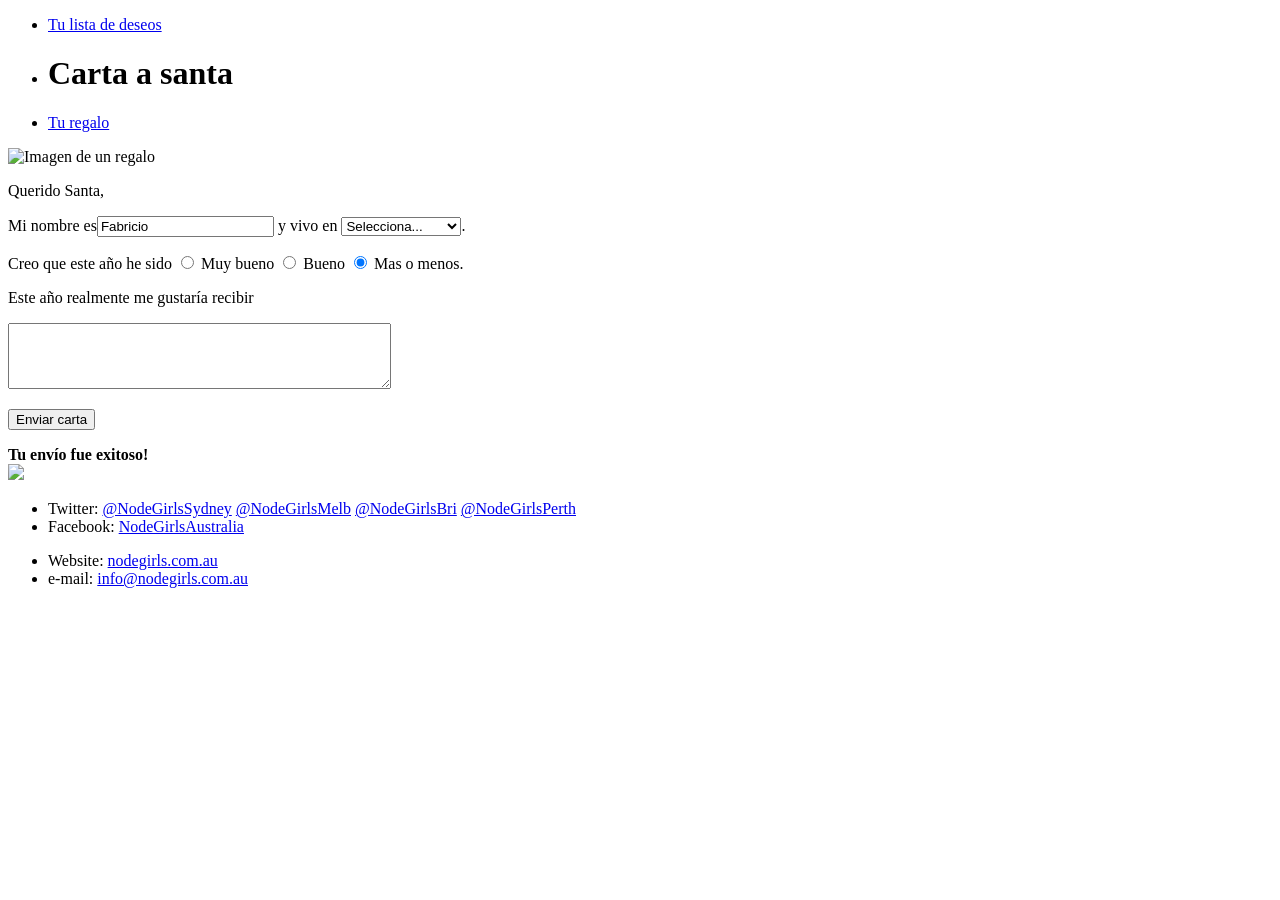
==== index.html @ fb8511b5 "Agrega tarea-clase-7" ====
<!doctype html>
<html lang="en">
<head>
    <meta name="viewport" content="width=device-width, initial-scale=1.0, minimum-scale=1.0, maximum-scale=1.0"
          charset="UTF-8">
    <title>Carta a Papá Noel</title>

    <link href="https://fonts.googleapis.com/css?family=Montserrat:300,400,500,700,900" rel="stylesheet">
    <link rel="stylesheet" href="css/main.css">
    <link rel="stylesheet" href="css/index.css">
</head>

<body>

<header>
    <ul>
        <li><a href="wishlist.html">Tu lista de deseos</a></li>
        <li><h1>Carta a santa</h1></li>
        <li><a href="resultado.html">Tu regalo</a></li>
    </ul>
</header>

<section>
    <img src="img/gift_top.svg" class="gift_top" alt="Imagen de un regalo">
    <form method="post" name="formulario" id="carta-a-santa">
        <p>Querido Santa,</p>
        <p>Mi nombre es<input type="text" name="nombre" id="nombre" value="Fabricio"> y vivo en
            <select name="ciudad">
				<option value="">Selecciona...</option>
                <option value="Buenos Aires">Bs. As.</option>
                <option value="Catamarca">Catamarca</option>
                <option value="Chaco">Chaco</option>
                <option value="Chubut">Chubut</option>
                <option value="Cordoba">Cordoba</option>
                <option value="Corrientes">Corrientes</option>
                <option value="Entre Rios">Entre Rios</option>
                <option value="Formosa">Formosa</option>
                <option value="Jujuy">Jujuy</option>
                <option value="La Pampa">La Pampa</option>
                <option value="La Rioja">La Rioja</option>
                <option value="Mendoza">Mendoza</option>
                <option value="Misiones">Misiones</option>
                <option value="Neuquen">Neuquen</option>
                <option value="Rio Negro">Rio Negro</option>
                <option value="Salta">Salta</option>
                <option value="San Juan">San Juan</option>
                <option value="San Luis">San Luis</option>
                <option value="Santa Cruz">Santa Cruz</option>
                <option value="Santa Fe">Santa Fe</option>
                <option value="Sgo. del Estero">Sgo. del Estero</option>
                <option value="Tierra del Fuego">Tierra del Fuego</option>
                <option value="Tucuman">Tucuman</option>
            </select>.
        </p>

        <p> Creo que este año he sido
            <input type="radio" value="muy_bueno" name="comportamiento"> Muy bueno
            <input type="radio" value="bueno" name="comportamiento"> Bueno
            <input type="radio" value="maso" name="comportamiento" checked> Mas o menos.</p>
        <p>Este año realmente me gustaría recibir</p>
        <p>
            <textarea name="descripcion-regalo" rows="4" cols="45"></textarea>
        </p>

        <ul id="errores">
        </ul>

        <p>
            <button name="submit" id="enviar-carta">
                Enviar carta
            </button>
        </p>
    </form>

    <div id="exito" class="oculto">
        <strong>Tu envío fue exitoso!</strong>
    </div>

    <img src="img/gift_box.svg" class="gift_bottom">
</section>

<footer>
    <ul>
        <li class="twitter">
            Twitter:
            <a href="https://twitter.com/NodeGirlsSydney" target="_blank" rel="noopener noreferrer">@NodeGirlsSydney</a>
            <a href="https://twitter.com/NodeGirlsMelb" target="_blank" rel="noopener noreferrer">@NodeGirlsMelb</a>
            <a href="https://twitter.com/NodeGirlsBri" target="_blank" rel="noopener noreferrer">@NodeGirlsBri</a>
            <a href="https://twitter.com/NodeGirlsPerth" target="_blank" rel="noopener noreferrer">@NodeGirlsPerth</a>
        </li>
        <li class="facebook">
            Facebook:
            <a href="https://www.facebook.com/NodeGirlsAustralia" target="_blank" rel="noopener noreferrer">NodeGirlsAustralia</a>
        </li>
    </ul>
    <ul>
        <li class="website">
            Website:
            <a href="http://nodegirls.com.au" target="_blank" rel="noopener noreferrer">nodegirls.com.au</a>
        </li>
        <li class="email">
            e-mail:
            <a href="mailto:info@nodegirls.com.au" target="_blank" rel="noopener noreferrer">info@nodegirls.com.au</a>
        </li>
    </ul>
</footer>

<script src="js/main.js"></script>
<script src="js/pruebas.js"></script>
</body>

</html>
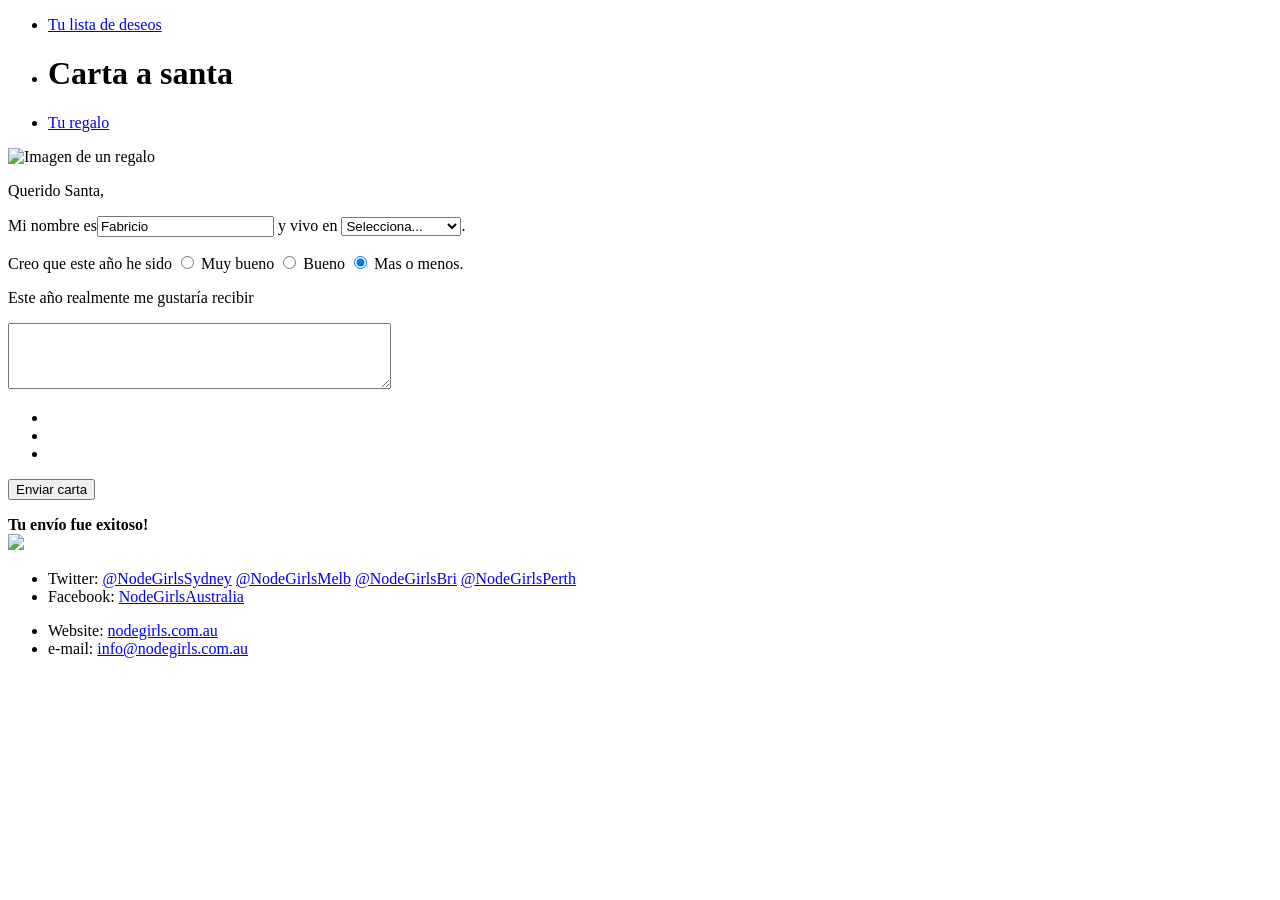
==== commit 18590dca: "Añade funciones para validar formulario y manejo de errores" ====
--- a/index.html
+++ b/index.html
@@ -63,6 +63,9 @@
         </p>
 
         <ul id="errores">
+            <li id="error-nombre" class="oculto"></li>
+            <li id="error-ciudad" class="oculto"></li>
+            <li id="error-descripcion-regalo" class="oculto"></li>
         </ul>
 
         <p>
